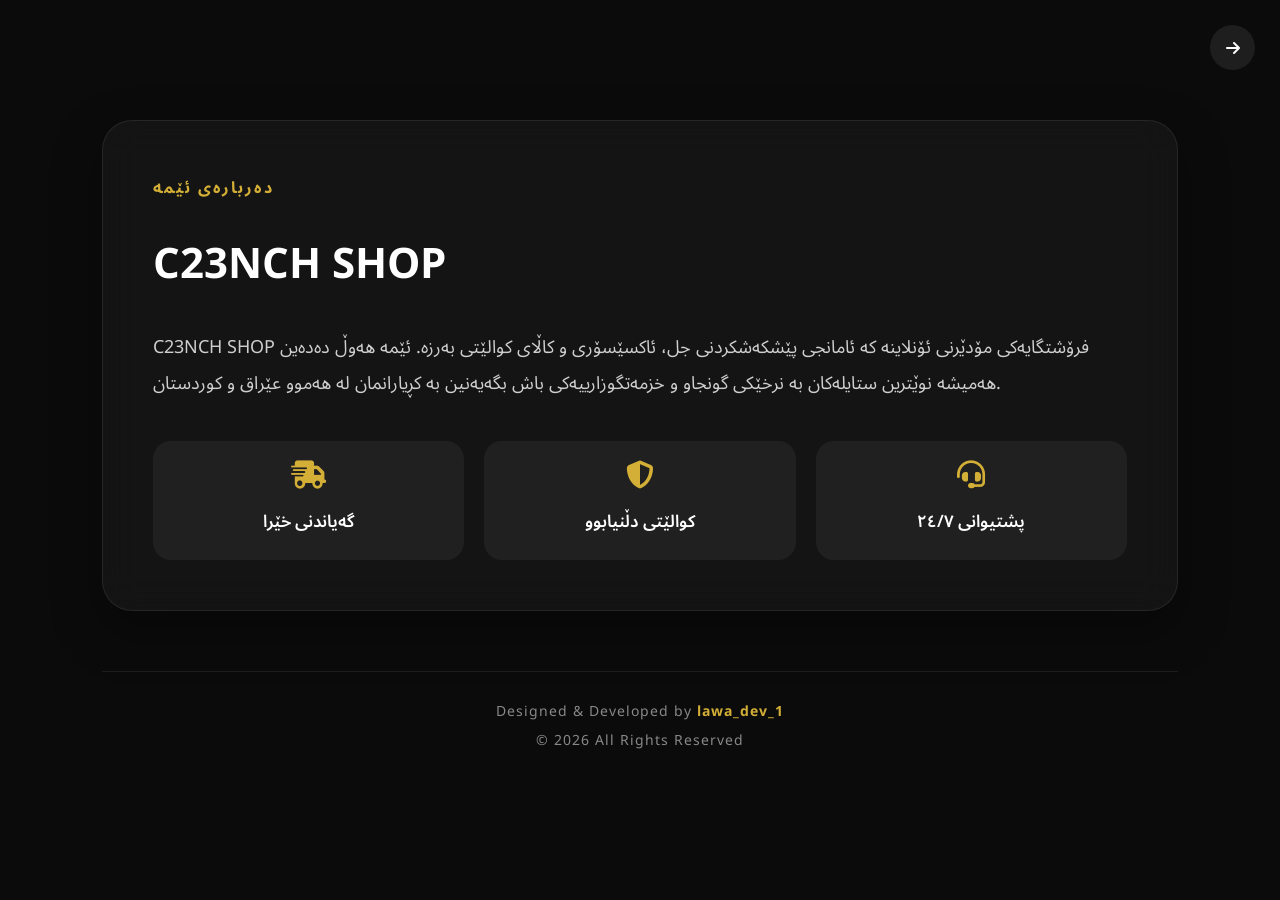
==== about.html @ 14bfe994 "website upload" ====
<!DOCTYPE html>
<html lang="en">
<head>
    <meta charset="UTF-8">
    <meta name="viewport" content="width=device-width, initial-scale=1.0">
    <title>About</title>
    <link rel="stylesheet" href="style.css">

<link rel="preconnect" href="https://fonts.googleapis.com">

<link rel="preconnect" href="https://fonts.gstatic.com" crossorigin>

<link href="https://fonts.googleapis.com/css2?family=Noto+Sans+Arabic:wght@300;400;500;600;700;800&display=swap" rel="stylesheet">

<link rel="stylesheet"
href="https://cdnjs.cloudflare.com/ajax/libs/font-awesome/6.7.2/css/all.min.css">

</head>
<body>

    <section class="about" id="about">
      <a href="index.html" class="back-btn">
            <i class="fa-solid fa-arrow-right"></i>
        </a>
    <div class="about-container">
         
        <div class="about-text">

            <span class="section-tag">دەربارەی ئێمە</span>

            <h2>C23NCH SHOP</h2>

            <p>
                C23NCH SHOP فرۆشتگایەکی مۆدێرنی ئۆنلاینە کە ئامانجی پێشکەشکردنی جل، ئاکسێسۆری و کاڵای کوالێتی بەرزە.
                ئێمە هەوڵ دەدەین هەمیشە نوێترین ستایلەکان بە نرخێکی گونجاو و خزمەتگوزارییەکی باش بگەیەنین بە کڕیارانمان لە هەموو عێراق و کوردستان.
            </p>

            <div class="about-features">

                <div class="feature">
                    <i class="fa-solid fa-truck-fast"></i>
                    <span>گەیاندنی خێرا</span>
                </div>

                <div class="feature">
                    <i class="fa-solid fa-shield-halved"></i>
                    <span>کوالێتی دڵنیابوو</span>
                </div>

                <div class="feature">
                    <i class="fa-solid fa-headset"></i>
                    <span>پشتیوانی ٢٤/٧</span>
                </div>

            </div>

        </div>

    </div>
    <div class="signature">
    Designed & Developed by <span>lawa_dev_1</span><br>
    © 2026 All Rights Reserved
    </div>
</section>
</body>
</html>
---- style.css ----
/* Google Font */
*{
    margin:0;
    padding:0;
    box-sizing:border-box;
    font-family:"Noto Sans Arabic",sans-serif;
}

html{
    scroll-behavior:smooth;
}

body{
    background:#0b0b0b;
    color:#fff;
    overflow-x:hidden;
}

/* ==========================
        Header
========================== */

.header{
   .header{
    position: fixed;
    top: 0;
    left: 0;
    width: 100%;
    height: 90px;

    display: flex;
    align-items: flex-end; /* لە خوارەوە */
    justify-content: center;

    padding: 0 8% 18px;

    background: rgba(15,15,15,.55);
    backdrop-filter: blur(18px);

    border-bottom: 1px solid rgba(255,255,255,.08);

    z-index: 999;
}
}

.logo{
    text-decoration:none;
    color:#fff;
    font-size:28px;
    font-weight:800;
    letter-spacing:3px;
}

.navbar{
    display:flex;
    gap:35px;
}

.navbar a{
    color:white;
    text-decoration:none;
    font-weight:600;
    transition:.35s;
}

.navbar a:hover{

    color:#D4AF37;

}

.icons{

    display:flex;
    gap:22px;

}

.icons i{

    font-size:21px;
    cursor:pointer;
    transition:.35s;

}

.icons i:hover{

    color:#D4AF37;
    transform:translateY(-3px);

}

.menu-btn{

    display:none;

}

/* ==========================
        HERO SECTION
========================== */

.hero{
    position: relative;
    height: 100vh;
    display: flex;
    justify-content: center;
    align-items: center;
    overflow: hidden;
    isolation: isolate;

    background:
    radial-gradient(circle at 20% 20%, rgba(212,175,55,.12), transparent 35%),
    radial-gradient(circle at 80% 70%, rgba(0,140,255,.10), transparent 30%),
    linear-gradient(135deg,#050505,#0d0d0d,#131313);
}

/* Glow 1 */

.hero::before{
    content:"";
    position:absolute;
    width:650px;
    height:650px;
    border-radius:50%;
    background:#d4af37;
    opacity:.08;
    filter:blur(160px);

    top:-220px;
    right:-170px;

    animation:goldMove 14s ease-in-out infinite;
}

/* Glow 2 */

.hero::after{
    content:"";
    position:absolute;
    width:550px;
    height:550px;
    border-radius:50%;
    background:#1b4cff;
    opacity:.08;
    filter:blur(170px);

    bottom:-220px;
    left:-170px;

    animation:blueMove 16s ease-in-out infinite;
}
.overlay{

    position:relative;

    z-index:2;

    text-align:center;

    max-width:700px;

    padding:20px;

}

.overlay h1{

    font-size:72px;

    font-weight:800;

    color:white;

    margin-bottom:20px;

}

.overlay p{

    font-size:22px;

    color:#cfcfcf;

    margin-bottom:35px;

    line-height:1.8;

}

.btn{

    display:inline-block;

    padding:16px 45px;

    border-radius:50px;

    text-decoration:none;

    background:#D4AF37;

    color:#000;

    font-weight:bold;

    transition:.4s;

}

.btn:hover{

    transform:translateY(-6px);

    box-shadow:0 20px 40px rgba(212,175,55,.35);

}

/* Animations */

@keyframes float1{

0%,100%{

transform:translate(0,0);

}

50%{

transform:translate(-60px,60px);

}

}

@keyframes float2{

0%,100%{

transform:translate(0,0);

}

50%{

transform:translate(60px,-50px);

}

}

/* ==========================
      Mobile Responsive
========================== */

@media(max-width:768px){

.header{

padding:0 6%;

}

.navbar{

display:none;

}

.menu-btn{

display:block;

}

.logo{

font-size:22px;

}

.overlay h1{

font-size:42px;

letter-spacing:2px;

}

.overlay p{

font-size:17px;

}

.btn{

padding:14px 32px;

}

body{
    margin:0;
    color:#fff;
    overflow-x:hidden;

    background:
        radial-gradient(circle at 15% 20%, rgba(212,175,55,.10), transparent 22%),
        radial-gradient(circle at 85% 25%, rgba(40,80,255,.08), transparent 25%),
        radial-gradient(circle at 50% 90%, rgba(255,255,255,.03), transparent 30%),
        linear-gradient(135deg,#030303,#0a0a0a,#111111);

    background-attachment:fixed;
}
}
.hero .grid{
    position:absolute;
    inset:0;

    background-image:
    linear-gradient(rgba(255,255,255,.03) 1px, transparent 1px),
    linear-gradient(90deg, rgba(255,255,255,.03) 1px, transparent 1px);

    background-size:60px 60px;

    mask-image:linear-gradient(to bottom, transparent, black 20%, black 80%, transparent);

    z-index:-1;
}
.hero .spotlight{
    position:absolute;
    width:700px;
    height:700px;
    border-radius:50%;
    background:radial-gradient(circle,
    rgba(255,255,255,.08),
    transparent 70%);
    filter:blur(50px);
    animation:spotlight 18s linear infinite;
    pointer-events:none;
}
.hero .particles{
    position:absolute;
    inset:0;
    overflow:hidden;
}

.hero .particles span{
    position:absolute;
    width:4px;
    height:4px;
    background:#d4af37;
    border-radius:50%;
    opacity:.5;
    animation:floatParticle linear infinite;
}
.glass-card{

    margin-top:40px;

    display:inline-flex;

    gap:30px;

    padding:18px 35px;

    border:1px solid rgba(255,255,255,.08);

    background:rgba(255,255,255,.05);

    backdrop-filter:blur(18px);

    border-radius:22px;

    box-shadow:0 10px 40px rgba(0,0,0,.3);

}

.glass-card div{

text-align:center;

}

.glass-card h3{

font-size:28px;

color:#D4AF37;

}

.glass-card p{

font-size:15px;

color:#ddd;

}
@keyframes spotlight{

0%{
transform:translate(-300px,-200px);
}

50%{
transform:translate(350px,120px);
}

100%{
transform:translate(-300px,-200px);
}

}

@keyframes floatParticle{

0%{

transform:translateY(0);

opacity:0;

}

20%{

opacity:.6;
}

100%{

transform:translateY(-100vh);

opacity:0;
}
}
.navbar{
    display: flex;
    gap: 35px;
    margin-top: 15px;
}
/* ================= HEADER ================= */

.header{
    position:fixed;
    top:0;
    left:0;
    width:100%;
    z-index:999;

    background:rgba(10,10,10,.72);
    backdrop-filter:blur(18px);

    border-bottom:1px solid rgba(255,255,255,.08);
}

.top-header{

    display:flex;
    align-items:center;
    justify-content:space-between;

    padding:18px 8% 12px;

}

.logo{

    color:#fff;
    text-decoration:none;

    font-size:30px;
    font-weight:800;
    letter-spacing:6px;

}

.left-icons,
.right-menu{

    display:flex;
    align-items:center;
    gap:18px;

}

.left-icons i,
.right-menu i{

    color:white;
    font-size:20px;
    cursor:pointer;
    transition:.35s;

}

.left-icons i:hover,
.right-menu i:hover{

    color:#D4AF37;
    transform:translateY(-3px);

}

/* Navigation */

.navbar{

    display:flex;
    justify-content:center;
    gap:45px;

    padding-bottom:15px;

}

.navbar a{

    color:white;
    text-decoration:none;

    font-size:17px;
    font-weight:600;

    transition:.35s;

    position:relative;

}

.navbar a::after{

    content:"";

    position:absolute;

    left:50%;
    bottom:-8px;

    width:0;
    height:2px;

    background:#D4AF37;

    transition:.35s;

    transform:translateX(-50%);

}

.navbar a:hover{

    color:#D4AF37;

}

.navbar a:hover::after{

    width:100%;

}
@media(max-width:768px){

.logo{

font-size:20px;
letter-spacing:3px;

}

.top-header{

padding:16px 20px 10px;

}

.left-icons{

gap:14px;

}

.navbar{

overflow-x:auto;
gap:25px;
padding:0 20px 14px;

}

.navbar::-webkit-scrollbar{

display:none;

}

}
.signature{
    text-align:center;
    padding:25px 15px;
    color:#888;
    font-size:14px;
    letter-spacing:1px;
    border-top:1px solid rgba(255,255,255,.08);
    margin-top:60px;
}

.signature span{
    color:#D4AF37;
    font-weight:700;
}
/* ===== ABOUT ===== */

.about{
    padding:120px 8%;
}

.about-container{
    max-width:1100px;
    margin:auto;
    padding:50px;
    border-radius:30px;

    background:rgba(255,255,255,.04);
    backdrop-filter:blur(18px);

    border:1px solid rgba(255,255,255,.08);

    box-shadow:0 20px 50px rgba(0,0,0,.35);
}

.section-tag{
    color:#D4AF37;
    font-weight:700;
    letter-spacing:2px;
}

.about h2{
    font-size:42px;
    margin:15px 0 20px;
}

.about p{
    color:#cfcfcf;
    line-height:2;
    font-size:18px;
}

.about-features{
    display:flex;
    gap:20px;
    margin-top:40px;
    flex-wrap:wrap;
}

.feature{
    flex:1;
    min-width:200px;

    padding:20px;

    border-radius:18px;

    background:rgba(255,255,255,.05);

    text-align:center;

    transition:.35s;
}

.feature:hover{
    transform:translateY(-8px);
    border:1px solid rgba(212,175,55,.35);
}

.feature i{
    font-size:28px;
    color:#D4AF37;
    margin-bottom:15px;
}

.feature span{
    display:block;
    font-size:17px;
    font-weight:600;
}
@media(max-width:768px){

.about{
    padding:80px 20px;
}

.about-container{
    padding:30px 20px;
}

.about h2{
    font-size:30px;
}

.about p{
    font-size:16px;
}

.about-features{
    flex-direction:column;
}

}
/* ===== CONTACT ===== */

.contact{
    padding:100px 8%;
}

.contact-title{
    text-align:center;
    max-width:700px;
    margin:0 auto 60px;
}

.contact-title span{
    color:#D4AF37;
    font-weight:700;
}

.contact-title h2{
    font-size:42px;
    margin:15px 0;
}

.contact-title p{
    color:#cfcfcf;
    line-height:1.8;
}

.contact-grid{
    display:grid;
    grid-template-columns:repeat(auto-fit,minmax(240px,1fr));
    gap:25px;
}

.contact-card{
    text-decoration:none;
    color:#fff;
    background:rgba(255,255,255,.05);
    backdrop-filter:blur(18px);
    border:1px solid rgba(255,255,255,.08);
    border-radius:22px;
    padding:35px 25px;
    text-align:center;
    transition:.35s;
}

.contact-card:hover{
    transform:translateY(-10px);
    border-color:#D4AF37;
    box-shadow:0 15px 35px rgba(212,175,55,.18);
}

.contact-card i{
    font-size:34px;
    color:#D4AF37;
    margin-bottom:18px;
}

.contact-card h3{
    margin-bottom:10px;
    font-size:22px;
}

.contact-card p{
    color:#cfcfcf;
}
@media(max-width:768px){

.contact{
    padding:80px 20px;
}

.contact-title h2{
    font-size:30px;
}

}
.hero-title{
    font-size: clamp(3rem, 10vw, 6rem);
    font-weight: 900;
    text-transform: uppercase;
    text-align: center;
    line-height: 1;
    letter-spacing: 6px;
    margin-bottom: 25px;
    font-family: Arial, sans-serif;
}

.hero-title span{
    display: inline-block;
    background: linear-gradient(90deg,#ffffff,#ffd700,#fff4b0,#ffd700);
    background-size: 300% 300%;
    -webkit-background-clip: text;
    -webkit-text-fill-color: transparent;
    animation: shine 5s linear infinite,
               float 3s ease-in-out infinite;
    text-shadow:
        0 0 20px rgba(255,215,0,.45),
        0 0 40px rgba(255,215,0,.25);
}

.hero-title span:last-child{
    letter-spacing: 10px;
    margin-top: 10px;
}

@keyframes shine{
    0%{
        background-position:0% 50%;
    }
    100%{
        background-position:300% 50%;
    }
}

@keyframes float{
    0%,100%{
        transform:translateY(0);
    }
    50%{
        transform:translateY(-8px);
    }
}
/* ===========================
   PRODUCTS SECTION
=========================== */

.products{
    padding:100px 8%;
    background:#0f172a;
}

.section-title{
    text-align:center;
    margin-bottom:60px;
}

.section-title span{
    color:#f59e0b;
    letter-spacing:2px;
    font-size:14px;
    font-weight:600;
}

.section-title h2{
    color:#fff;
    font-size:42px;
    margin:12px 0;
}

.section-title p{
    color:#94a3b8;
}

/* ===========================
   GRID
=========================== */

.products-grid{

    display:grid;

    grid-template-columns:
    repeat(auto-fit,minmax(320px,1fr));

    gap:35px;

}

/* ===========================
   CARD
=========================== */

.product-card{

    position:relative;

    background:#1e293b;

    border-radius:25px;

    overflow:hidden;

    transition:.4s;

    border:1px solid rgba(255,255,255,.08);

    box-shadow:
    0 15px 40px rgba(0,0,0,.35);

}

.product-card:hover{

    transform:translateY(-12px);

    box-shadow:
    0 25px 60px rgba(0,0,0,.45);

}

/* ===========================
   BADGE
=========================== */

.badge{

    position:absolute;

    top:18px;

    left:18px;

    background:#f59e0b;

    color:#111;

    padding:6px 16px;

    border-radius:30px;

    font-size:13px;

    font-weight:bold;

    z-index:10;

}

/* ===========================
   FAVORITE
=========================== */

.favorite{

    position:absolute;

    top:18px;

    right:18px;

    width:42px;

    height:42px;

    border:none;

    border-radius:50%;

    background:rgba(255,255,255,.12);

    color:white;

    font-size:18px;

    cursor:pointer;

    backdrop-filter:blur(10px);

    z-index:10;

    transition:.3s;

}

.favorite:hover{

    background:#ef4444;

}

/* ===========================
   SWIPER
=========================== */

.productSwiper{

    width:100%;

    height:340px;

}

.swiper-slide img{

    width:100%;

    height:100%;

    object-fit:cover;

    transition:.5s;

}

.product-card:hover img{

    transform:scale(1.06);

}

/* ===========================
   INFO
=========================== */

.product-info{

    padding:22px;

}

.product-info h3{

    color:white;

    margin-bottom:10px;

}

.stars{

    color:#fbbf24;

    margin-bottom:12px;

}

.product-info h4{

    color:#f59e0b;

    font-size:24px;

    margin-bottom:20px;

}

/* ===========================
   BUTTON
=========================== */

.order-btn{

    display:block;

    text-align:center;

    padding:14px;

    border-radius:14px;

    text-decoration:none;

    background:#f59e0b;

    color:#111;

    font-weight:bold;

    transition:.3s;

}

.order-btn:hover{

    transform:translateY(-3px);

    background:#ffd166;

}

/* ===========================
   MOBILE
=========================== */

@media(max-width:768px){

.products{

padding:70px 20px;

}

.section-title h2{

font-size:32px;

}

.productSwiper{

height:260px;

}

}
.favorite.active{
    background:#ef4444;
    color:white;
    transform:scale(1.1);
}

.back-btn{

    position:absolute;

    top:25px;

    right:25px;

    width:45px;

    height:45px;

    display:flex;

    justify-content:center;

    align-items:center;

    border-radius:50%;

    text-decoration:none;

    background:rgba(255,255,255,.08);

    color:#fff;

    transition:.3s;

}

.back-btn:hover{

    background:#F59E0B;

    color:#111;

    transform:translateX(-5px);

}
.sizes{
    margin-top:20px;
}

.sizes h4{
    font-size:18px;
    color:#222;
    margin-bottom:12px;
    font-weight:600;
}

.size-list{
    display:flex;
    gap:10px;
    flex-wrap:wrap;
}

.size-list span{
    width:50px;
    height:50px;
    display:flex;
    align-items:center;
    justify-content:center;
    border:2px solid #ddd;
    border-radius:12px;
    background:#fff;
    font-weight:bold;
    cursor:pointer;
    transition:.3s;
}

.size-list span:hover{
    transform:translateY(-3px);
    border-color:#25D366;
    color:#25D366;
    box-shadow:0 8px 18px rgba(37,211,102,.25);
}
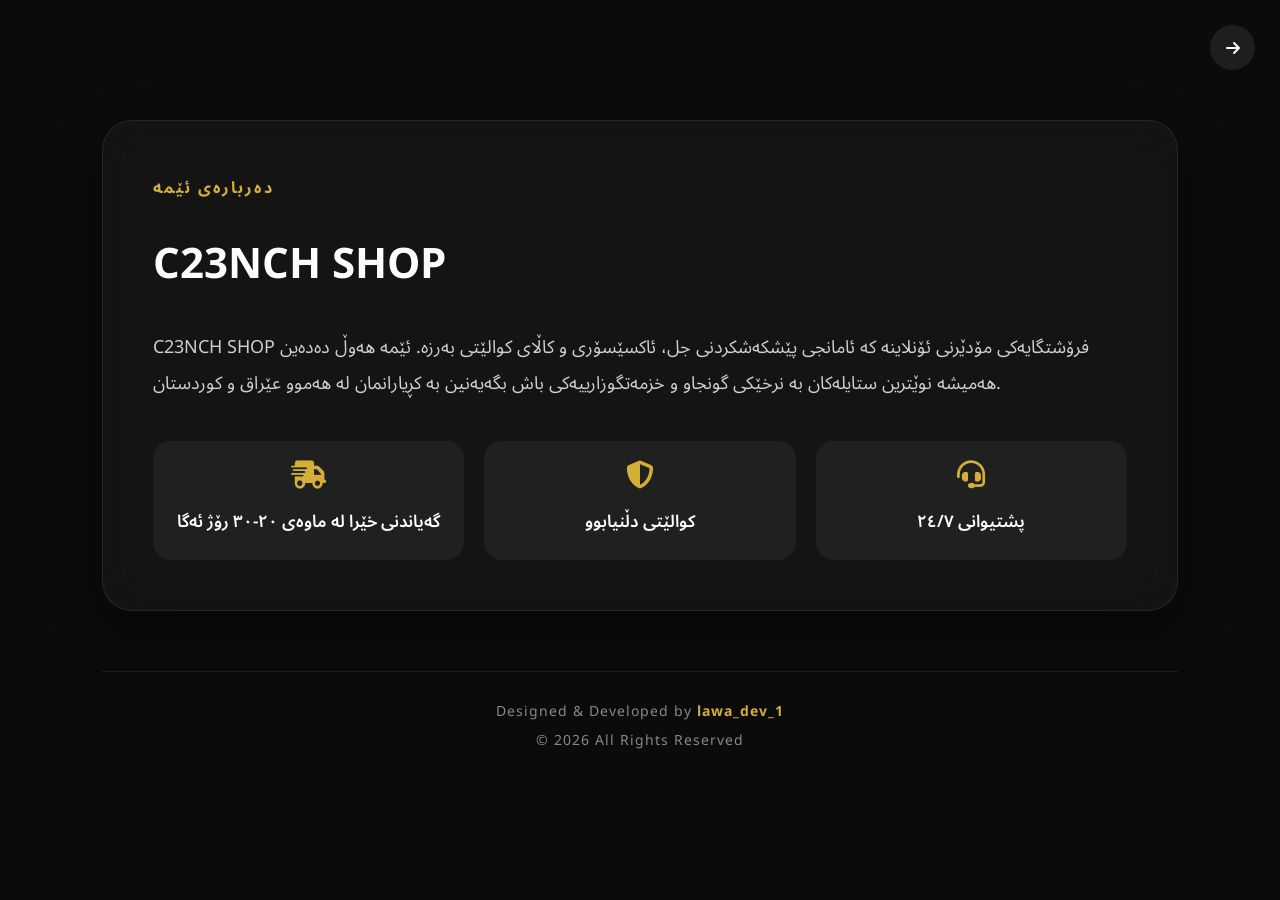
==== commit 81e0c698: "add h" ====
--- a/about.html
+++ b/about.html
@@ -39,7 +39,7 @@
 
                 <div class="feature">
                     <i class="fa-solid fa-truck-fast"></i>
-                    <span>گەیاندنی خێرا</span>
+                    <span>گەیاندنی خێرا لە ماوەی ٢٠-٣٠ رۆژ ئەگا</span>
                 </div>
 
                 <div class="feature">
--- a/style.css
+++ b/style.css
@@ -1175,7 +1175,6 @@
     justify-content:center;
     border:2px solid #ddd;
     border-radius:12px;
-    background:#fff;
     font-weight:bold;
     cursor:pointer;
     transition:.3s;
@@ -1187,3 +1186,7 @@
     color:#25D366;
     box-shadow:0 8px 18px rgba(37,211,102,.25);
 }
+ 
+h3 {
+    font-size: x-large;
+}
